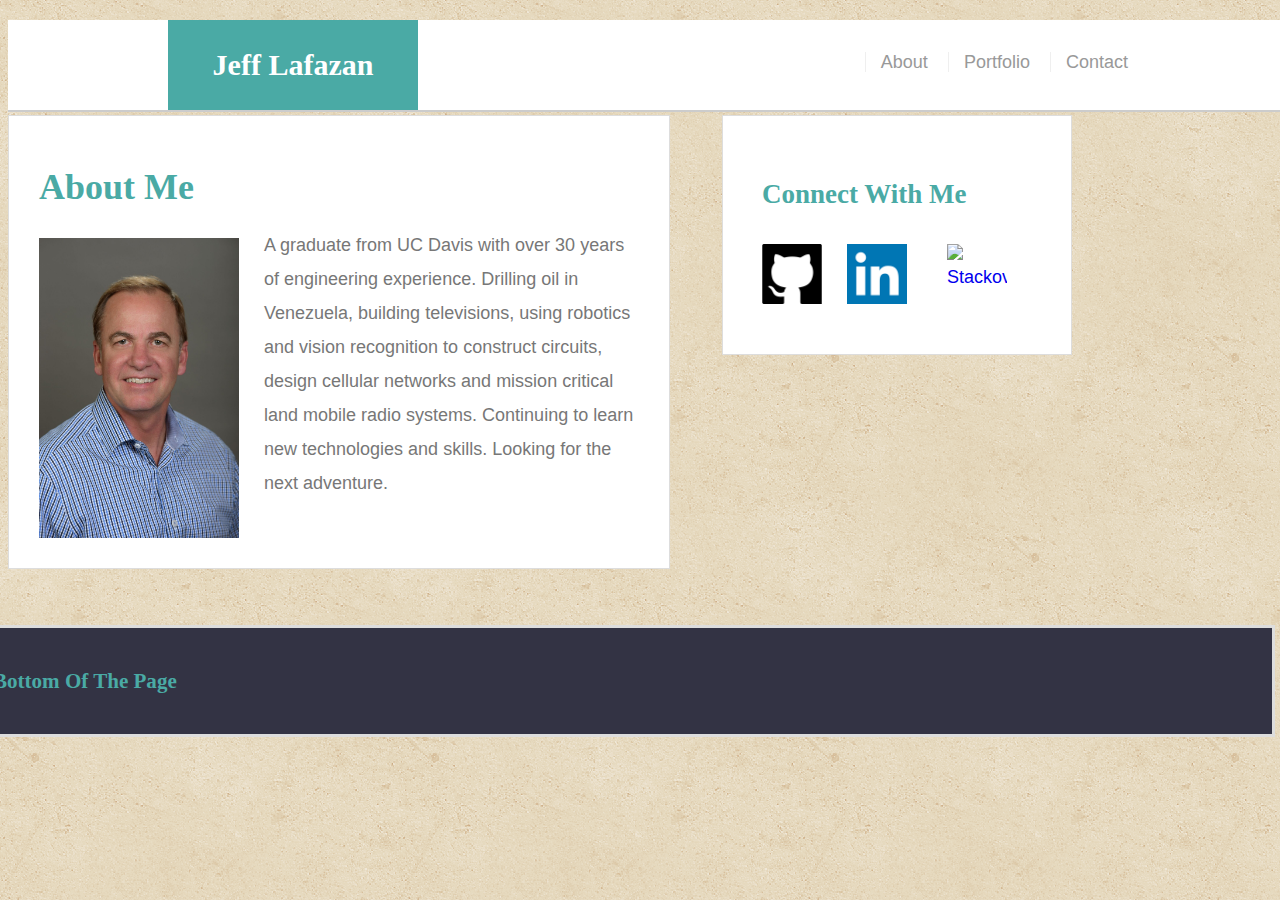
==== index.html @ 62f17fe7 "<First Attempt>" ====
<!doctype html>
<html lang="en-us">

<head>
	<meta charset="UTF-8">
	<title>About | Jeff Lafazan</title>
	
	<link rel="stylesheet" type="text/css" href="assets/css/style.css">







</head>

<body>

<header id="topheader">
	<div class="container">
		<a href="<index.html" id="box1">Jeff Lafazan</a>
		<nav>
		<a href="index.html">About</a>
        <a href="portfolio.html">Portfolio</a>
        <a href="contact.html">Contact</a>
    </nav>
</div>
</header>	

<div class="container2">
	<section class="section1"><h1>About Me</h1>

<img src="assets/images/1459802624535668222408.jpg" class="image1" alt="Jeff Lafazan">

<p>A graduate from UC Davis with over 30 years of engineering experience. Drilling oil in Venezuela, building televisions, using robotics and vision recognition to construct circuits, design cellular networks and mission critical land mobile radio systems. Continuing to learn new technologies and skills. Looking for the next adventure.</p>
	</section>
<section class="section2">
<div id="connect"><h2>Connect With Me</h2>
	<a href="#"><img src="assets/images/animal.png" class="image2" alt="GitHub" /></a>
	<a href="#"><img src="assets/images/LinkedIn.png" class="image3" alt="LinkedIn" /></a>
	<a href="#"><img src="assets/images/Stackoverflow.png" class="image4" alt="Stackoverflow" /></a>
</div>
</section>      

</div>

<footer>

<footer class="container3">
<div id="Farewell">
	
<div class="container3">
	<section class="section3"><h3>Bottom Of The Page</h3>





</div>
</footer>      


















	
</body>
</html>
---- assets/css/style.css ----
body {
  font-family: Arial, "Helvetica Neue", Helvetica, sans-serif;
  font-size: 18px;
  line-height: 34px;
  color: #777;
  background: url("../images/vintage-concrete.png");
}

.container {
  width: 100%;
  max-width: 960px;
  margin: 0 auto;
}
.container4 {
  width: 100%;
  max-width: 960px;
  margin: 0 auto;
  margin-left: 250px;

}
h1,
h2{
  font-family: Georgia, Times, "Times New Roman", serif;
  font-weight: 700;
  color: #4aaaa5;
}


#topheader {
  position: fixed;
  width: 100%;
  background: #fff;
  border-bottom: 2px solid #ccc;
}

#topheader2 {
  position: fixed;
  width: 100%;
  background: #fff;
  border-bottom: 2px solid #ccc;
  margin-left: -9px
}

#box1 {
  float: left;
  width: 250px;
  height: 90px;
  font-family: Georgia, Times, "Times New Roman", serif;
  font-size: 30px;
  font-weight: 700;
  line-height: 90px;
  color: #fff;
  text-align: center;
  text-decoration: none;
  background: #4aaaa5;
}

#box2 {
  float: left;
  width: 200px;
  height: 200px;
  font-family: Georgia, Times, "Times New Roman", serif;
  font-size: 20px;
  font-weight: 700;
  line-height: 90px;
  color: #fff;
  text-align: center;
  text-decoration: none;
}

#box3 {
  float: left;
  width: 200px;
  height: 200px;
  font-family: Georgia, Times, "Times New Roman", serif;
  font-size: 20px;
  font-weight: 700;
  line-height: 90px;
  color: #fff;
  text-align: center;
  text-decoration: none;
}




nav {
  float: right;
  margin-top: 25px;
}
nav a {
  padding-left: 15px;
  margin-left: 15px;
  color: #999;
  text-decoration: none;
  border-left: 1px solid #efefef;
}
.container2 {
  display: block;
  margin-top:20px;
  padding-top: 130px;
  position: relative;
}

.section1 {
  margin-top:80px;
  float: left;
  width: 100%;
  max-width: 600px;
  padding: 30px;
  margin: 0 0 40px;
  background: #fff;
  border: 1px solid #ddd;
  position: absolute;top: 95px;
}
.image1 {
  float: left;
  width: 200px;
  height: auto;
  margin-top: 10px;
  margin-right: 25px;
}
.section2 {
  margin-top: -35px;
  margin-right: 200px;
  position:relative; ;
  float: right;
  width: 100%;
  max-width: 270px;
  padding: 39px;
  margin-bottom: 20px;
  background: #fff;
  border: 1px solid #ddd;
}
.image2 {
  float: left;
  width: 60px;
  height: auto;
  margin-top: 10px;
  margin-right: 25px;
}
.image3 {
  float: center;
  width: 60px;
  height: auto;
  margin-top: 10px;
  margin-right: 25px;
}
.image4 {
  float: right;
  width: 60px;
  height: auto;
  margin-top: 10px;
  margin-right: 25px;
}

.image5 {
  float: right;
  width: 200px;
  height: auto;
  margin-top: 10px;
  margin-right: 25px;
  }

.image6 {
  float: right;
  width: 200px;
  height: auto;
  margin-top: 10px;
  margin-right: 25px;
}
.image8 {
  float: right;
  width: 200px;
  height: auto;
  margin-top: 10px;
  margin-right: 25px;
}
.image9 {
  float: right;
  width: 200px;
  height: auto;
  margin-top: 10px;
  margin-right: 25px;
}







.container3 {
  display: block;
  margin-top:-300px;
  padding-top: 130px;
  position: relative;
}
.section3 {
  margin-top: 250px;
  margin-right: -3px;
  position:relative; ;
  float: right;
  width: 100%;
  max-width: 1395px;
  padding: 15px;
  margin-bottom: 20px;
  background: #334f;
  border: 3px solid #ddd;
}
.section4 {
  margin-top:0px;
  float: left;
  width: 100%;
  max-width: 460px;
  padding: 40px;
  margin: 0 0 40px;
  background: #fff;
  border: 1px solid #ddd;
  position: absolute;top: 100px;
}
.section5 {
  margin-top: -30px;
  margin-right: 100px;
  position:relative; ;
  float: right;
  width: 100%;
  max-width: 270px;
  padding: 39px;
  margin-bottom: 50px;
  background: #fff;
  border: 1px solid #ddd;
}
.section6 {
  margin-top:95px;
  float: left;
  width: 100%;
  max-width: 600px;
  padding: 30px;
  margin: 0 0 40px;
  background: #fff;
  border: 1px solid #ddd;
  position: absolute;top: 100px;
}
.section7 {
  margin-top: -30px;
  margin-right: 200px;
  position:relative; ;
  float: right;
  width: 100%;
  max-width: 270px;
  padding: 39px;
  margin-bottom: 20px;
  background: #fff;
  border: 1px solid #ddd;
}

h3 {
  font-family: Georgia, Times, "Times New Roman", serif;
  font-weight: 700;
  color: #4aaaa5;
}
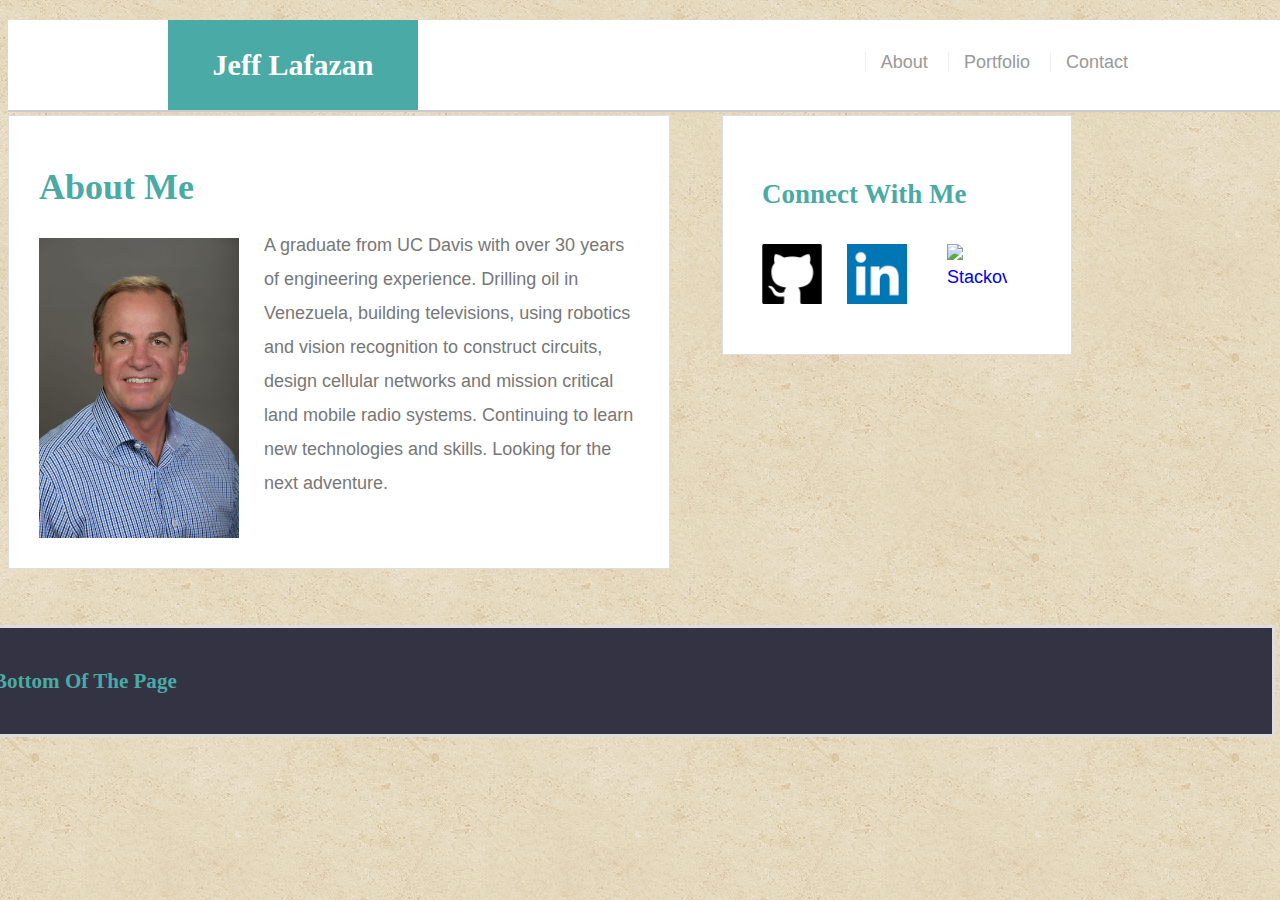
==== commit 3006141f: "Modifications" ====
--- a/index.html
+++ b/index.html
@@ -1,11 +1,10 @@
-<!doctype html>
+<!DOCTYPE html>
 <html lang="en-us">
-
 <head>
 	<meta charset="UTF-8">
 	<title>About | Jeff Lafazan</title>
-	
-	<link rel="stylesheet" type="text/css" href="assets/css/style.css">
+<link rel="stylesheet" type="text/css" href="assets/css/style.css">
+
 
 
 
@@ -14,19 +13,16 @@
 
 
 </head>
-
 <body>
 
-<header id="topheader">
-	<div class="container">
-		<a href="<index.html" id="box1">Jeff Lafazan</a>
-		<nav>
-		<a href="index.html">About</a>
-        <a href="portfolio.html">Portfolio</a>
-        <a href="contact.html">Contact</a>
-    </nav>
+<header id="topheader"><div class="container"><a href="index.html" id="box1">Jeff Lafazan</a>
+	<nav>
+	<a href="index.html">About</a>
+	<a href="portfolio.html">Portfolio</a>
+	<a href="contact.html">Contact</a>
+	</nav>
 </div>
-</header>	
+</header>
 
 <div class="container2">
 	<section class="section1"><h1>About Me</h1>
--- a/assets/css/style.css
+++ b/assets/css/style.css
@@ -11,6 +11,7 @@
   max-width: 960px;
   margin: 0 auto;
 }
+
 .container4 {
   width: 100%;
   max-width: 960px;
@@ -99,11 +100,10 @@
   display: block;
   margin-top:20px;
   padding-top: 130px;
-  position: relative;
+ 
 }
 
 .section1 {
-  margin-top:80px;
   float: left;
   width: 100%;
   max-width: 600px;
@@ -111,7 +111,7 @@
   margin: 0 0 40px;
   background: #fff;
   border: 1px solid #ddd;
-  position: absolute;top: 95px;
+  position: absolute;top: 115px;
 }
 .image1 {
   float: left;
@@ -156,35 +156,34 @@
 
 .image5 {
   float: right;
-  width: 200px;
-  height: auto;
-  margin-top: 10px;
-  margin-right: 25px;
+  width: 100px;
+  height:100px;
+  margin-top: 10px;
+  margin-right: -425px;
   }
 
 .image6 {
   float: right;
-  width: 200px;
-  height: auto;
-  margin-top: 10px;
-  margin-right: 25px;
+  width: 100px;
+  height:100px;
+  margin-top: 30px;
+  margin-right: -425px;
+}
+
+.image7 {
+  float: right;
+  width: 100px;
+  height:100px;
+  margin-top: 50px;
+  margin-right: -425px;
 }
 .image8 {
   float: right;
-  width: 200px;
-  height: auto;
-  margin-top: 10px;
-  margin-right: 25px;
-}
-.image9 {
-  float: right;
-  width: 200px;
-  height: auto;
-  margin-top: 10px;
-  margin-right: 25px;
-}
-
-
+  width: 100px;
+  height:100px;
+  margin-top: 35px;
+  margin-right: -425px;
+}
 
 
 
@@ -209,7 +208,6 @@
   border: 3px solid #ddd;
 }
 .section4 {
-  margin-top:0px;
   float: left;
   width: 100%;
   max-width: 460px;
@@ -217,11 +215,11 @@
   margin: 0 0 40px;
   background: #fff;
   border: 1px solid #ddd;
-  position: absolute;top: 100px;
+  position: absolute;top: 120px;
 }
 .section5 {
   margin-top: -30px;
-  margin-right: 100px;
+  margin-right: 170px;
   position:relative; ;
   float: right;
   width: 100%;
@@ -236,14 +234,14 @@
   float: left;
   width: 100%;
   max-width: 600px;
-  padding: 30px;
+  padding: 0px;
   margin: 0 0 40px;
   background: #fff;
   border: 1px solid #ddd;
-  position: absolute;top: 100px;
+  position: absolute;top: 112px;
 }
 .section7 {
-  margin-top: -30px;
+  margin-top: -38px;
   margin-right: 200px;
   position:relative; ;
   float: right;
@@ -261,3 +259,34 @@
   color: #4aaaa5;
 }
 
+#name{
+font-size: 20px;
+}
+
+#email{
+font-size: 20px;
+}
+
+#message{
+font-size: 20px;
+height:180px;
+width:500px;
+margin-left: -65px;
+margin-top: -70px;
+}
+
+#submit{
+font-size: 20px;
+height:180px;
+width:200px;
+margin-left: 125px;
+margin-top: -70px;
+}
+
+.work{
+  float: center;
+  width: 60px;
+  height: auto;
+  margin-top: 10px;
+  
+} 
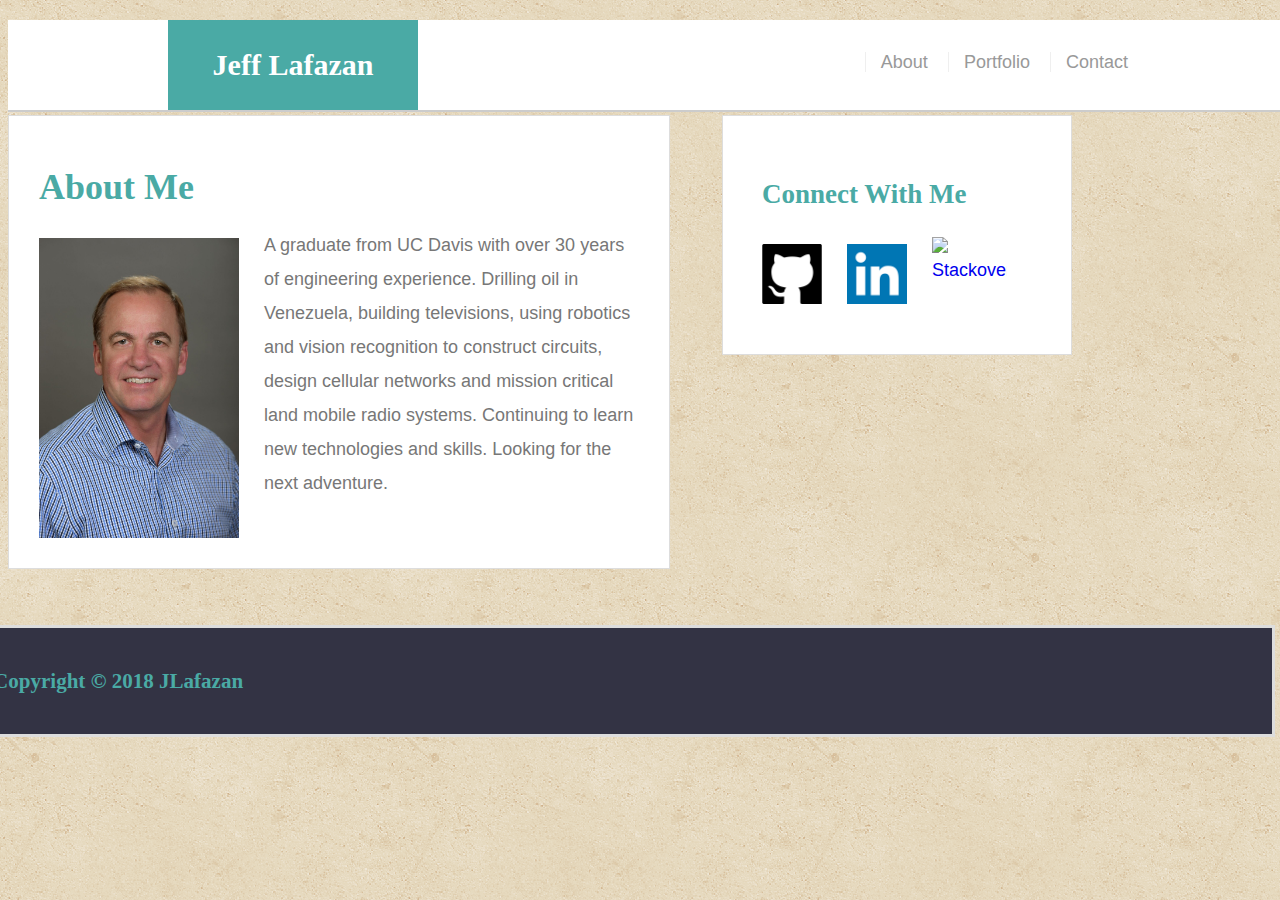
==== commit d3fcb05a: "Updates" ====
--- a/index.html
+++ b/index.html
@@ -47,7 +47,7 @@
 <div id="Farewell">
 	
 <div class="container3">
-	<section class="section3"><h3>Bottom Of The Page</h3>
+	<section class="section3"><h3>Copyright &copy; 2018 JLafazan</h3>
 
 
 
--- a/assets/css/style.css
+++ b/assets/css/style.css
@@ -20,7 +20,7 @@
 
 }
 h1,
-h2{
+h2,#tab{
   font-family: Georgia, Times, "Times New Roman", serif;
   font-weight: 700;
   color: #4aaaa5;
@@ -148,9 +148,9 @@
 }
 .image4 {
   float: right;
-  width: 60px;
-  height: auto;
-  margin-top: 10px;
+  width: 75px;
+  height: auto;
+  margin-top: 3px;
   margin-right: 25px;
 }
 
@@ -158,7 +158,7 @@
   float: right;
   width: 100px;
   height:100px;
-  margin-top: 10px;
+  margin-top: -20px;
   margin-right: -425px;
   }
 
@@ -166,7 +166,7 @@
   float: right;
   width: 100px;
   height:100px;
-  margin-top: 30px;
+  margin-top: 0px;
   margin-right: -425px;
 }
 
@@ -174,14 +174,14 @@
   float: right;
   width: 100px;
   height:100px;
-  margin-top: 50px;
+  margin-top: 20px;
   margin-right: -425px;
 }
 .image8 {
   float: right;
   width: 100px;
   height:100px;
-  margin-top: 35px;
+  margin-top: 5px;
   margin-right: -425px;
 }
 
@@ -234,14 +234,14 @@
   float: left;
   width: 100%;
   max-width: 600px;
-  padding: 0px;
+  padding: 10px;
   margin: 0 0 40px;
   background: #fff;
   border: 1px solid #ddd;
-  position: absolute;top: 112px;
+  position: absolute;top: 116px;
 }
 .section7 {
-  margin-top: -38px;
+  margin-top: -34px;
   margin-right: 200px;
   position:relative; ;
   float: right;
@@ -289,4 +289,20 @@
   height: auto;
   margin-top: 10px;
   
+}
+
+#tab{
+  font-size: 40px;
+  display:inline-block;
+  margin-left:100px;
 } 
+#tab2{
+  font-size: 20px;
+  display:inline-block;
+  margin-left:120px;
+} 
+#tab3{
+  font-size: 20px;
+  display:inline-block;
+  margin-left:50px;
+} 
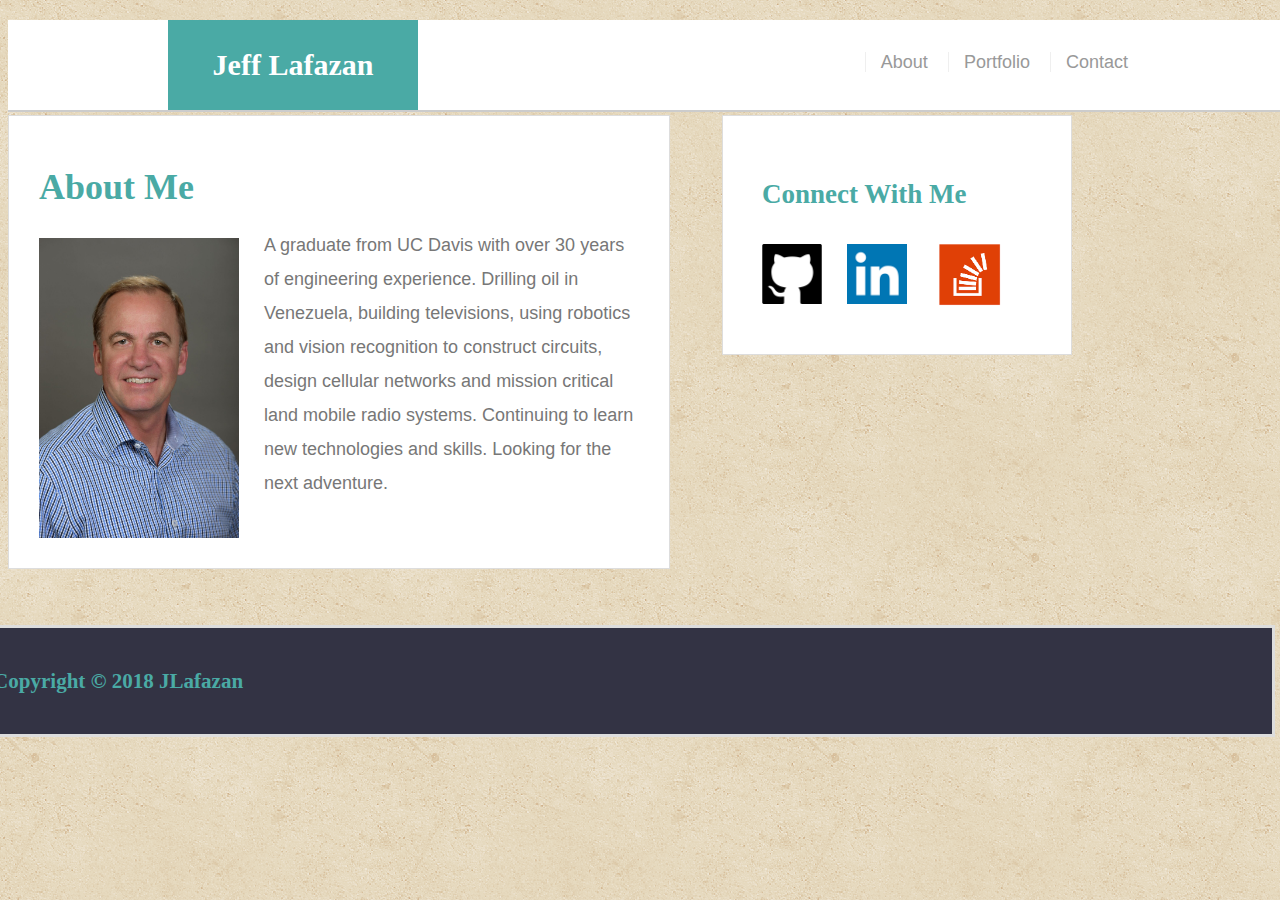
==== commit 0abfc914: "Updates" ====
--- a/index.html
+++ b/index.html
@@ -35,7 +35,7 @@
 <div id="connect"><h2>Connect With Me</h2>
 	<a href="#"><img src="assets/images/animal.png" class="image2" alt="GitHub" /></a>
 	<a href="#"><img src="assets/images/LinkedIn.png" class="image3" alt="LinkedIn" /></a>
-	<a href="#"><img src="assets/images/Stackoverflow.png" class="image4" alt="Stackoverflow" /></a>
+	<a href="#"><img src="assets/images/SOF.png" class="image4" alt="Stackoverflow" /></a>
 </div>
 </section>      
 
